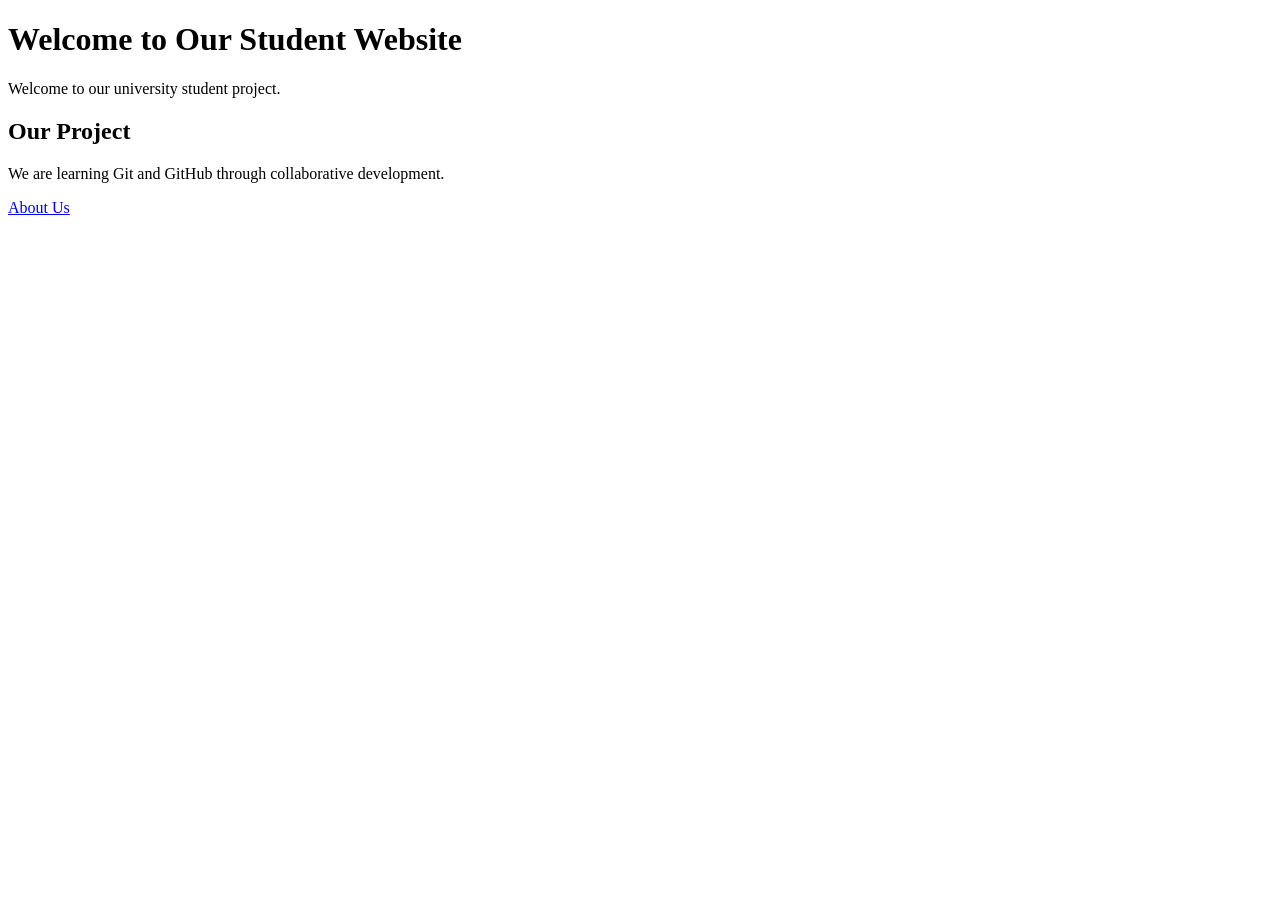
==== index.html @ 07145fde "improve home page" ====
<!DOCTYPE html> 
<html> 
<head> 
    <title>Student Website</title> 
    <link rel="stylesheet" href="style.css"> 
</head> 
<body> 
    <h1>Welcome to Our Student Website</h1> 
    <p>Welcome to our university student project.</p> 
    <h2>Our Project</h2>
<p>We are learning Git and GitHub through collaborative development.</p>
    <a href="about.html">About Us</a> 
</body> 
</html>
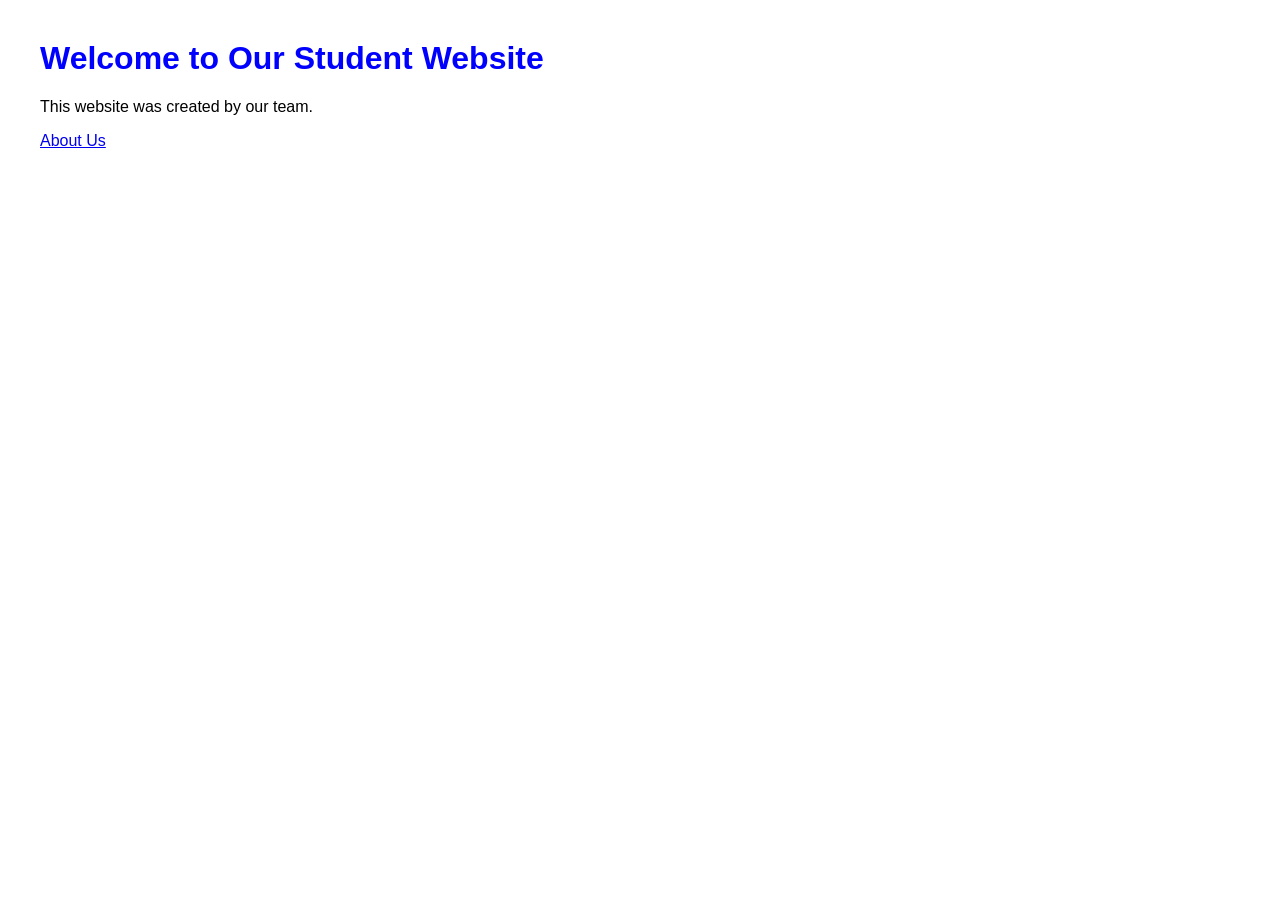
==== commit 6d1916cd: "Create basic website" ====
--- a/index.html
+++ b/index.html
@@ -6,9 +6,7 @@
 </head> 
 <body> 
     <h1>Welcome to Our Student Website</h1> 
-    <p>Welcome to our university student project.</p> 
-    <h2>Our Project</h2>
-<p>We are learning Git and GitHub through collaborative development.</p>
+    <p>This website was created by our team.</p> 
     <a href="about.html">About Us</a> 
 </body> 
 </html>
--- a/style.css
+++ b/style.css
@@ -0,0 +1,7 @@
+body { 
+font-family: Arial, sans-serif; 
+margin: 40px; 
+} 
+    h1 { 
+    color: blue; 
+}
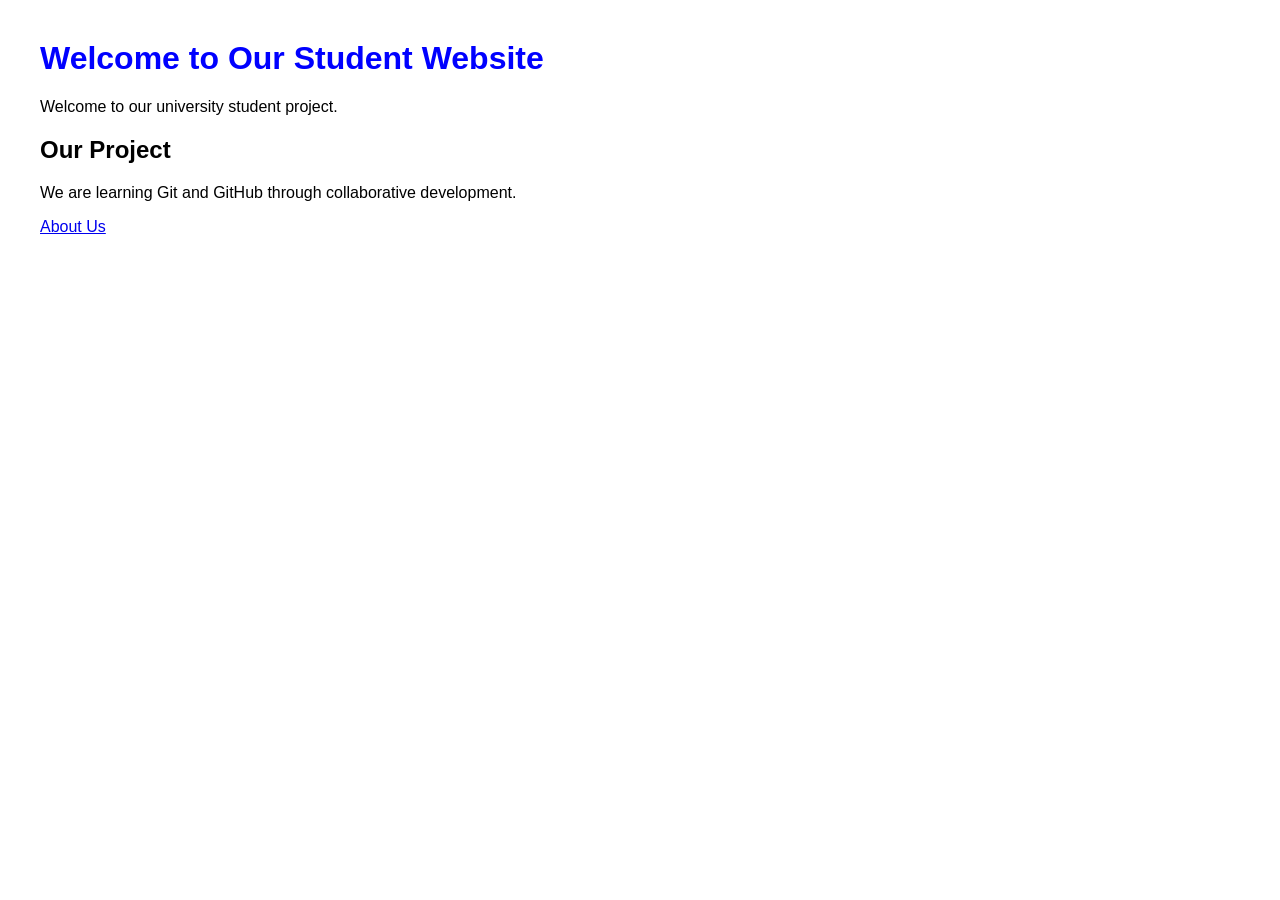
==== commit 4063c3da: "Merge pull request #1 from praveen-perera-bit/feature/home improve home page" ====
--- a/index.html
+++ b/index.html
@@ -6,7 +6,9 @@
 </head> 
 <body> 
     <h1>Welcome to Our Student Website</h1> 
-    <p>This website was created by our team.</p> 
+    <p>Welcome to our university student project.</p> 
+    <h2>Our Project</h2>
+<p>We are learning Git and GitHub through collaborative development.</p>
     <a href="about.html">About Us</a> 
 </body> 
 </html>
